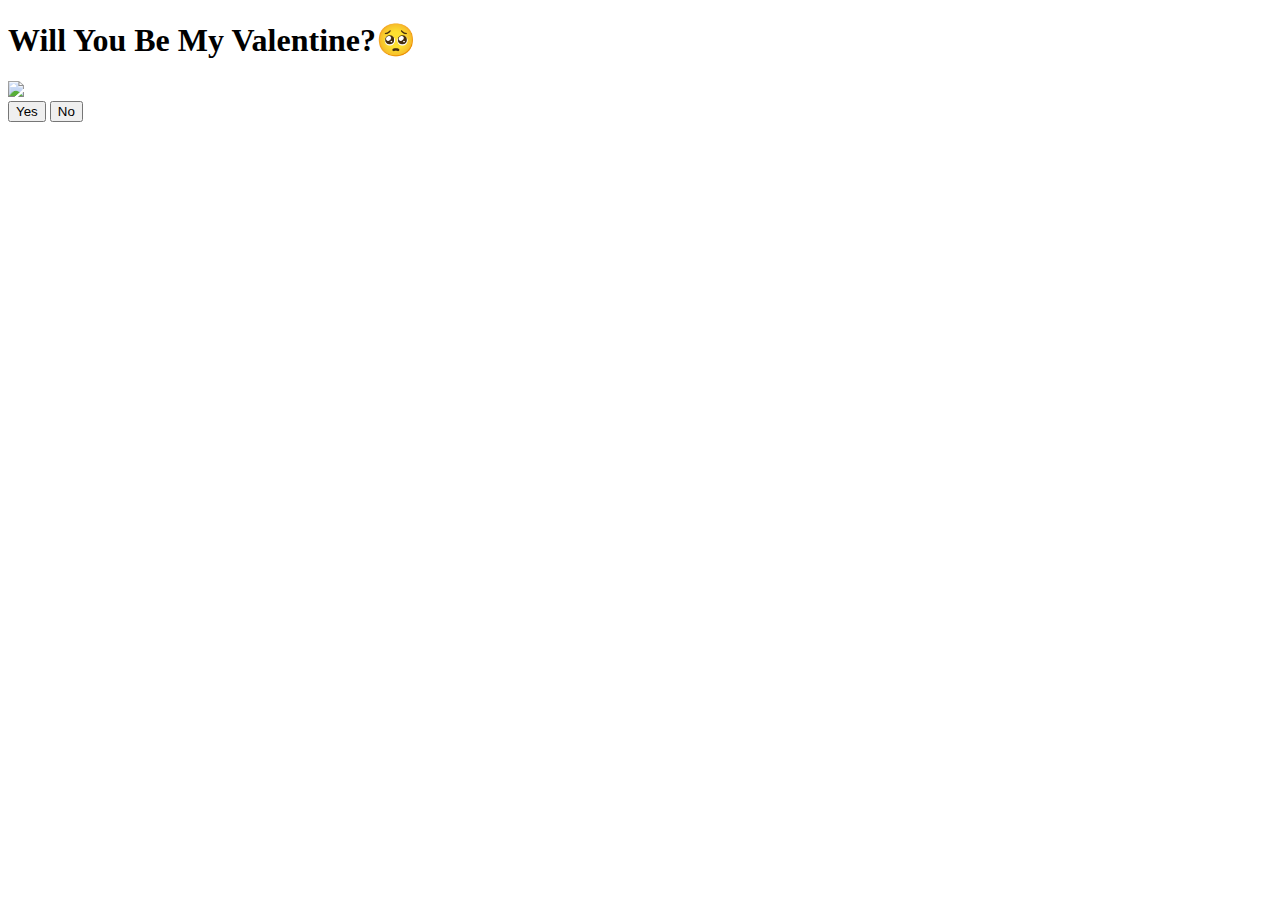
==== index.html @ 719cadaf "Create index.html" ====
<!DOCTYPE html>
<html lang="en">
  <head>
    <meta charset="UTF-8" />
    <meta name="viewport" content="width=device-width, initial-scale=1.0" />
    <title>I love you</title>
    <link rel="stylesheet" href="style.css" />
    <script src="script.js" defer></script>
  </head>
  <body>
    <section class="header">
      <div class="header__wrapper">
        <h1 class="question">Will You Be My Valentine?&#129402;</h1>
        <img
          src="https://media2.giphy.com/media/v1.Y2lkPTc5MGI3NjExaGpkbWZ1Njl4ZXJ2YmJnYmE5NnJiMjd5dnZkdW1mOXltbzdwNm43ayZlcD12MV9pbnRlcm5hbF9naWZfYnlfaWQmY3Q9cw/ok3mfHbhzFVQWca9Rt/giphy.gif"
        />
        <img
          class="frame"
          src="https://static.vecteezy.com/system/resources/previews/018/795/134/original/doodle-love-frame-design-png.png"
          alt=""
        />
        <div class="btn__wrapper">
          <button class="yes__btn">Yes</button>
          <button class="no__btn">No</button>
        </div>
      </div>
    </section>
  </body>
</html>
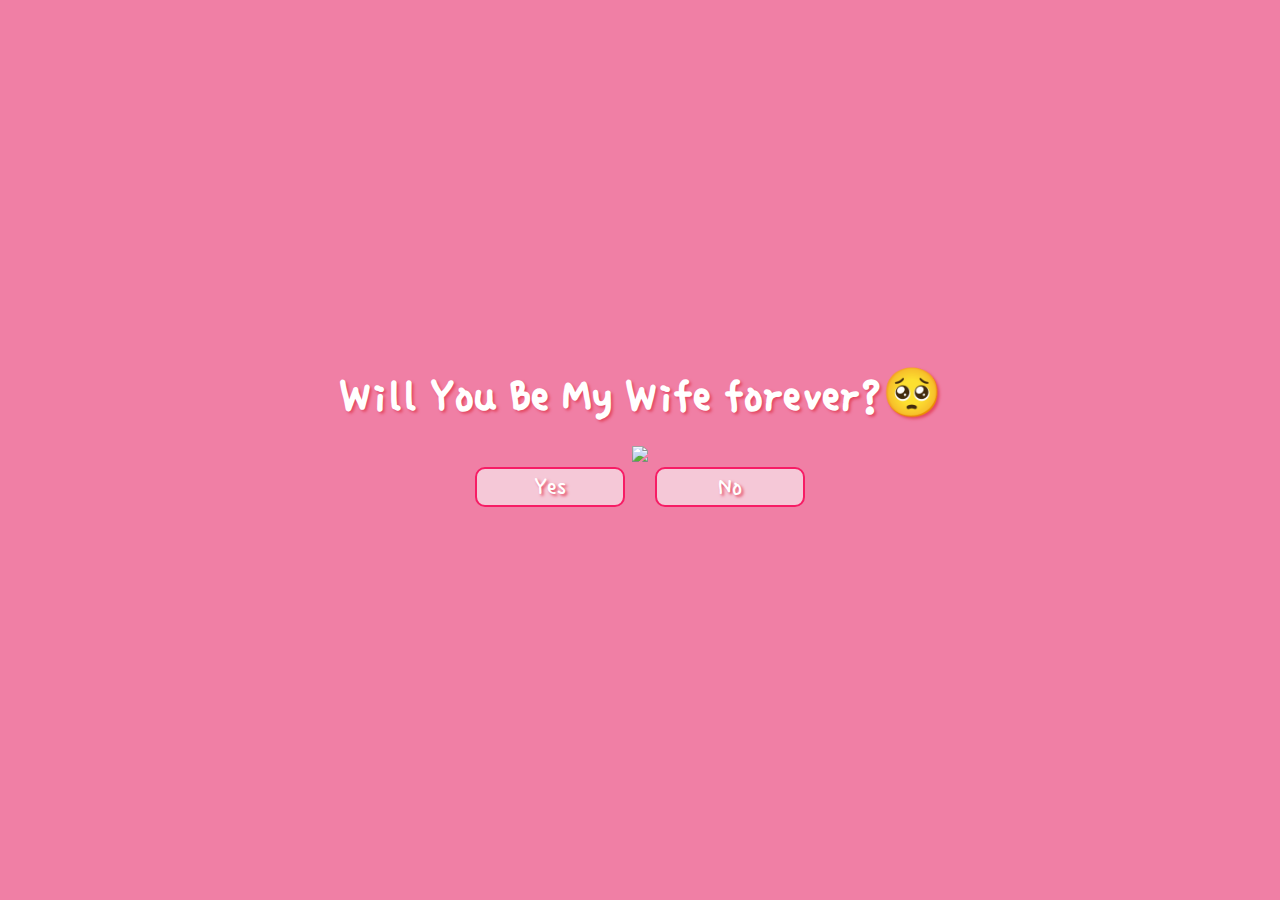
==== commit 194f9818: "Update index.html" ====
--- a/index.html
+++ b/index.html
@@ -10,7 +10,7 @@
   <body>
     <section class="header">
       <div class="header__wrapper">
-        <h1 class="question">Will You Be My Valentine?&#129402;</h1>
+        <h1 class="question">Will You Be My Wife forever?&#129402;</h1>
         <img
           src="https://media2.giphy.com/media/v1.Y2lkPTc5MGI3NjExaGpkbWZ1Njl4ZXJ2YmJnYmE5NnJiMjd5dnZkdW1mOXltbzdwNm43ayZlcD12MV9pbnRlcm5hbF9naWZfYnlfaWQmY3Q9cw/ok3mfHbhzFVQWca9Rt/giphy.gif"
         />
--- a/style.css
+++ b/style.css
@@ -0,0 +1,132 @@
+@import url("https://fonts.googleapis.com/css2?family=Single+Day&display=swap");
+
+* {
+  margin: 0;
+  padding: 0;
+  box-sizing: border-box;
+  text-decoration: none;
+  background-color: #f07fa5;
+  font-family: "Single Day", cursive;
+}
+
+.header {
+  position: relative;
+  display: flex;
+  flex-direction: column;
+  justify-content: center;
+  align-items: center;
+  height: 100vh;
+}
+
+.transition-fade {
+  opacity: 1;
+  transition: 500ms;
+}
+
+html.is-animating .transition-fade {
+  opacity: 0;
+}
+
+.header__wrapper {
+  position: relative;
+  text-align: center;
+  margin-bottom: 30px;
+  z-index: 9999;
+}
+
+.question {
+  font-size: 3rem;
+  color: #fff;
+  text-shadow: 2px 2px 3px #e44862;
+  margin-bottom: 20px;
+}
+
+.header__text__wrapper {
+  font-size: 2rem;
+  color: #fff;
+  text-shadow: 2px 2px 3px #e44862;
+  margin-bottom: 40px;
+}
+
+.frame {
+  position: absolute;
+  top: -235px;
+  left: -201px;
+  width: 174%;
+  z-index: -99;
+}
+
+.frameSecond {
+  position: absolute;
+  top: -298px;
+  left: -197px;
+  width: 170%;
+  z-index: -99;
+}
+
+.frameThird {
+  position: absolute;
+  bottom: -134px;
+  left: 450px;
+  width: 100px;
+  z-index: 99999;
+}
+
+.btn__wrapper {
+  height: 39px;
+  display: flex;
+  align-items: center;
+  justify-content: center;
+  flex-direction: row;
+  gap: 30px;
+}
+
+.yes__btn {
+  width: 150px;
+  height: 40px;
+  background-color: #f5c8d7;
+  font-size: 1.6rem;
+  color: #fff;
+  text-shadow: 2px 2px 3px #e44862;
+  border: 2px solid #f71c65;
+  border-radius: 10px;
+  transition: all 0.3s ease;
+}
+
+.no__btn {
+  width: 150px;
+  height: 40px;
+  background-color: #f5c8d7;
+  font-size: 1.6rem;
+  color: #fff;
+  text-shadow: 2px 2px 3px #e44862;
+  border: 2px solid #f71c65;
+  border-radius: 10px;
+  transition: all 0.3s ease;
+}
+
+.yes__btn:hover,
+.no__btn:hover {
+  background-color: #f71c65;
+  border: 2px solid #f5c8d7;
+  cursor: pointer;
+}
+
+.card {
+  display: flex;
+  justify-content: center;
+  align-items: center;
+}
+
+.img__wrapper {
+  padding: 20px;
+  margin-bottom: 5rem;
+  background-color: #f07fa5;
+  position: relative;
+  box-shadow: 10px 10px 42px 0 rgba(0, 0, 0, 0.75);
+}
+
+.img__wrapper img {
+  width: 60rem;
+  border: 7px solid #e44862;
+}
